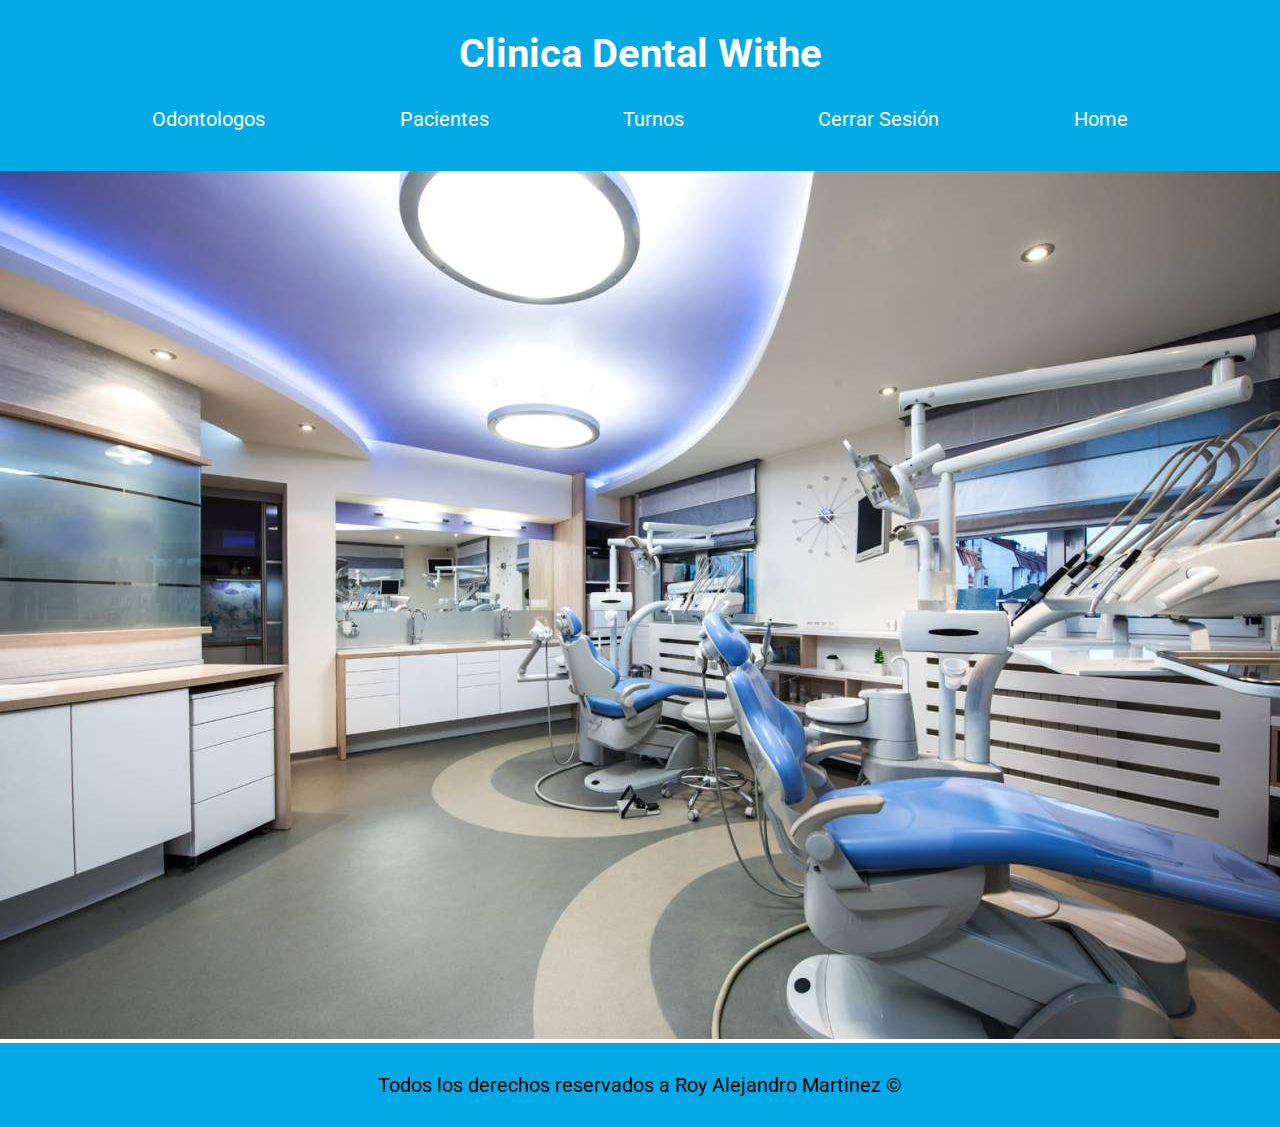
==== reserva-turnos-front-end/index.html @ d24d19cc "Challenge-Dental-Clinic" ====
<!DOCTYPE html>
<html lang="en">

<head>
    <meta charset="UTF-8">
    <meta http-equiv="X-UA-Compatible" content="IE=edge">
    <meta name="viewport" content="width=device-width, initial-scale=1.0">
    <link href="https://cdn.jsdelivr.net/npm/bootstrap@5.1.3/dist/css/bootstrap.min.css" rel="stylesheet"
        integrity="sha384-1BmE4kWBq78iYhFldvKuhfTAU6auU8tT94WrHftjDbrCEXSU1oBoqyl2QvZ6jIW3" crossorigin="anonymous">
    <link rel="stylesheet" href="css/index.css">
    <title>Clinica Odontologica</title>
</head>

<body>
    <header>

        <div class="title">
            <h1> Clinica Dental Withe </h1>
        </div>

            <nav id="header">
                <ul class="nav">

                    <li><a href="">Odontologos</a>
                        <ul>
                            <li><a href="./html/registrar-odontologo.html">Registar Odontologos</a></li>
                            <li><a href="./html/listar-odontologo.html">Mostar Odontologos</a></li>
                            
                        </ul>
                    </li>

                    <li><a href="">Pacientes</a>
                        <ul>
                            <li><a href="./html/registar-paciente.html">Registrar Pacientes</a></li>
                            <li><a href="./html/lista-pacientes.html">Mostar Pacientes</a></li>
                            
                        </ul>
                    </li>

                    <li><a href="">Turnos</a>
                        <ul>
                            <li><a href="./html/registrar-truno.html">Sacar Turno</a></li>
                            <li><a href="./html/listar-turno.html">Mostar Turnos</a></li>
                            
                        </ul>
                    </li>

                    <li><a href="">Cerrar Sesión</a></li>

                    <li><a href="#">Home </a></li>
                     
                </ul>
            </nav>

    </header>
    <main>
        <div>
            <img src="./img/clinica.jpg" alt="doctor.cliente">
        </div>
    </main>
    <footer>
        <p>Todos los derechos reservados a Roy Alejandro Martinez ©</p>
    </footer>
</body>
<script src="./js/index.js"></script>

</html>
---- reserva-turnos-front-end/css/index.css ----
/*----------GENERAL--------------*/
@import url('https://fonts.googleapis.com/css2?family=Roboto&display=swap');

:root {
    --color-principal: rgb(3, 170, 230);
    --color-secundario: white;
}

* {
    box-sizing: border-box;
    margin: 0;
    padding: 0;
}

body {
    font-family: 'Roboto', sans-serif;
    font-weight: 400px;
    background-color: var(--color-secundario);
}
 
header{
    background-color: var(--color-principal);
    padding: 30px;
    width: 100vw;
    
}

.title{
    text-align: center;
    padding-bottom: 20px;
}

h1{
    font-weight: bolder;
    color: white;
    font-size: 40px;
}

div{
    text-align: center;
}


footer{
    background-color: var(--color-principal);
    padding: 30px;
}

p{
    text-align: center;
    font-size: 20px;
}


.nav{
    display: flex;
    justify-content: space-evenly;
}


ul {
    list-style:none;
}

a{
    text-decoration: none;
    color:#fff;
    font-size: 20px;
}

.nav li {
    background-color:var(--color-principal);
    padding:10px 12px;
    display:block;
}

.nav li a:hover {
    background-color:var(--color-principal);
    color: var(--color-secundario);
}

.nav li ul {
    display:none;
    position:absolute;
    min-width:140px;
}

.nav li:hover > ul {
    display:block;
}

.nav li ul li {
    position:relative;
}

.nav li ul li ul {
    right:-140px;
    top:0px;
}
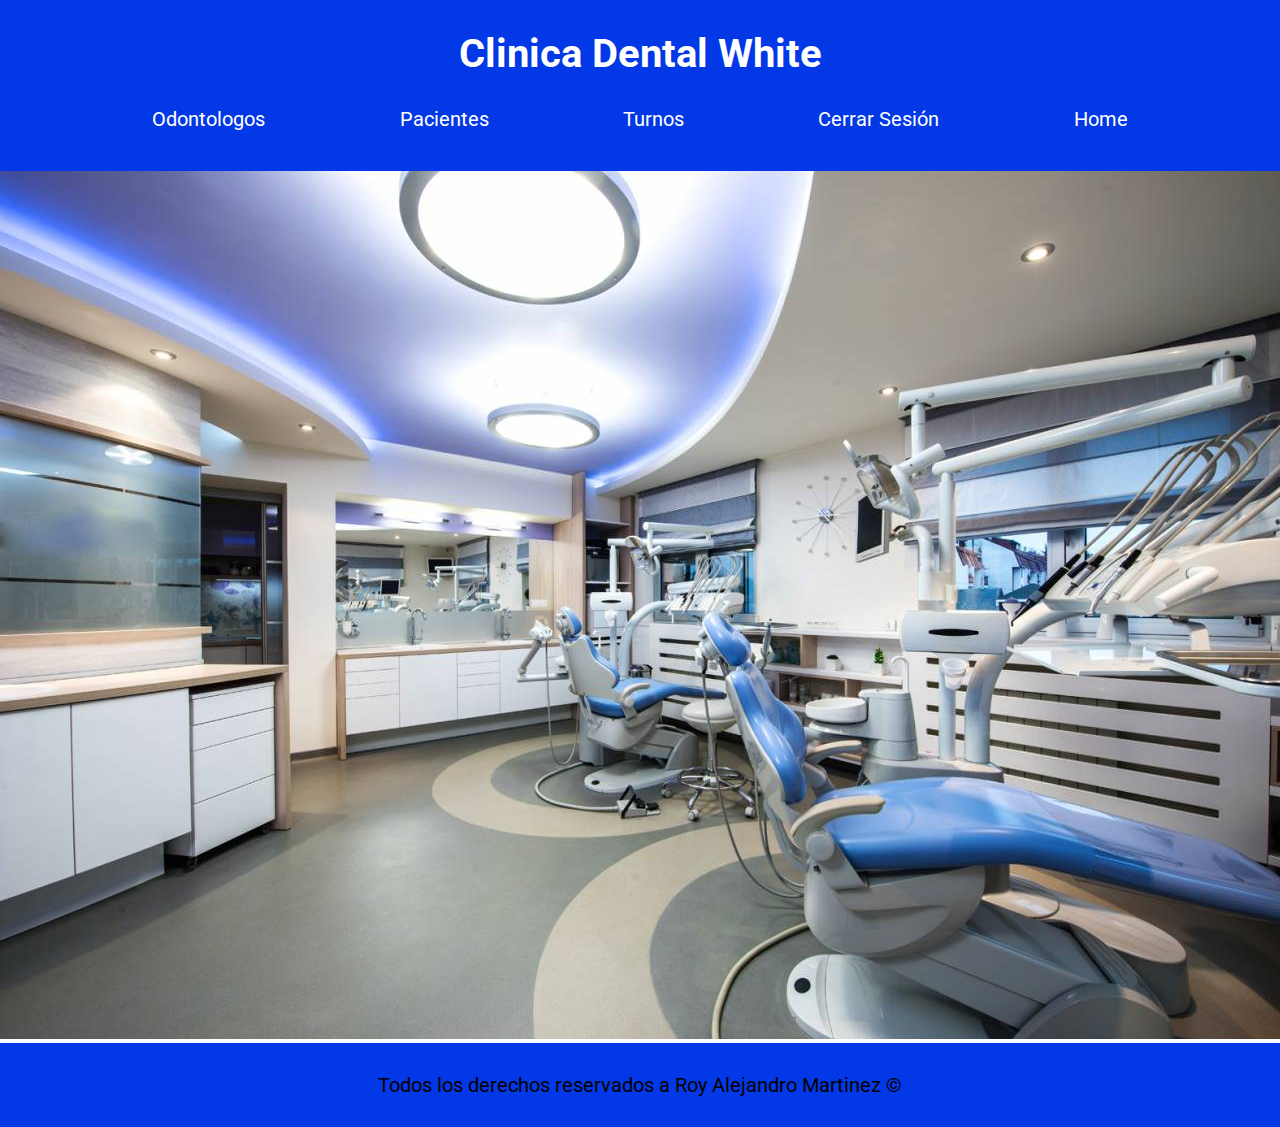
==== commit 28b295b9: "Modificacion en el Html" ====
--- a/reserva-turnos-front-end/index.html
+++ b/reserva-turnos-front-end/index.html
@@ -15,7 +15,7 @@
     <header>
 
         <div class="title">
-            <h1> Clinica Dental Withe </h1>
+            <h1> Clinica Dental White </h1>
         </div>
 
             <nav id="header">
--- a/reserva-turnos-front-end/css/index.css
+++ b/reserva-turnos-front-end/css/index.css
@@ -3,7 +3,7 @@
 @import url('https://fonts.googleapis.com/css2?family=Roboto&display=swap');
 
 :root {
-    --color-principal: rgb(3, 170, 230);
+    --color-principal: rgb(3, 56, 230);
     --color-secundario: white;
 }
 
